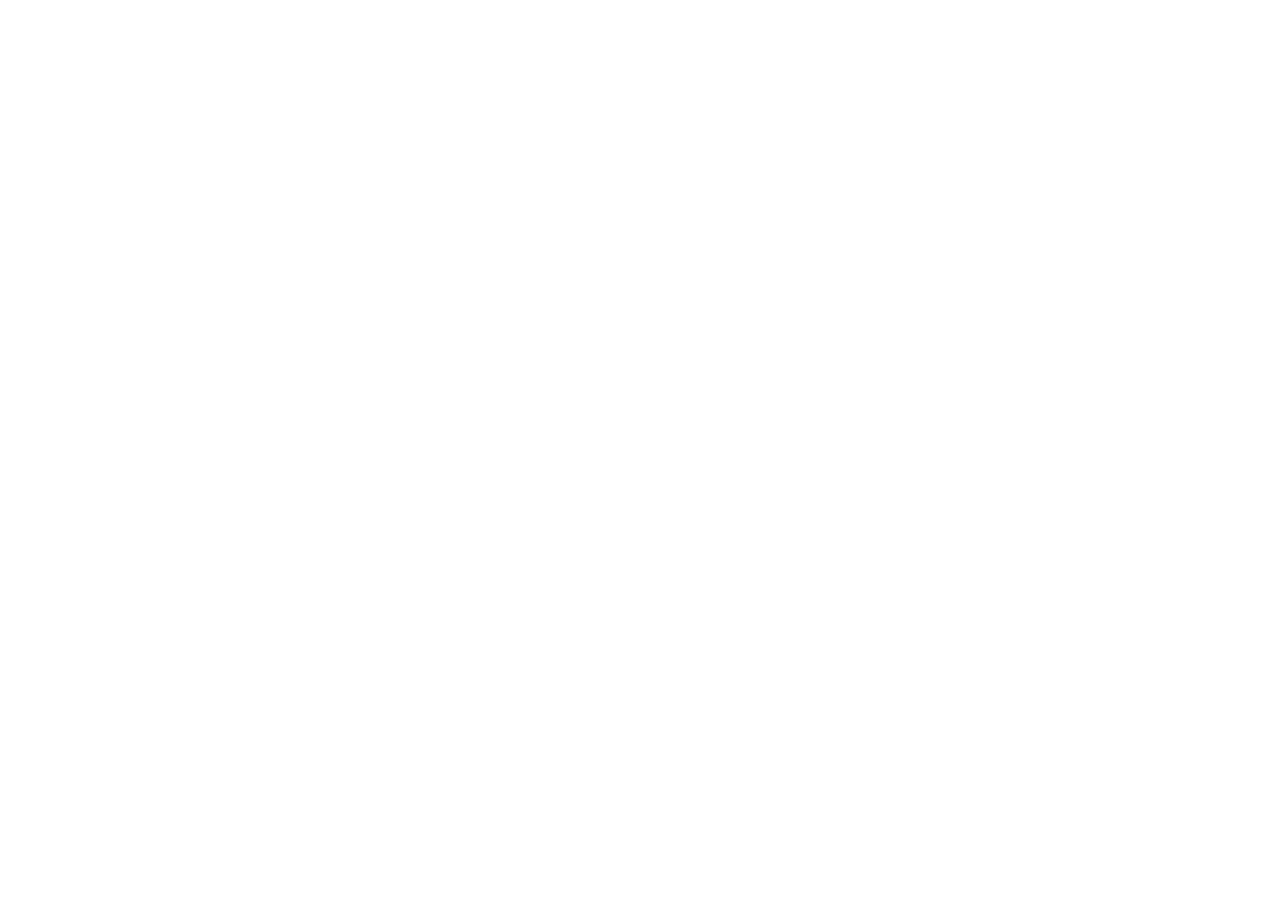
==== index.html @ ac7fb1ed "first commit" ====
<!DOCTYPE html>
<html lang="en">
<head>
    <meta charset="UTF-8">
    <meta name="viewport" content="width=device-width, initial-scale=1.0">
    <title>Document</title>
    <link rel="stylesheet" href="./styles/style.css">
</head>
<body>
    <audio src=""></audio>
</body>
</html>
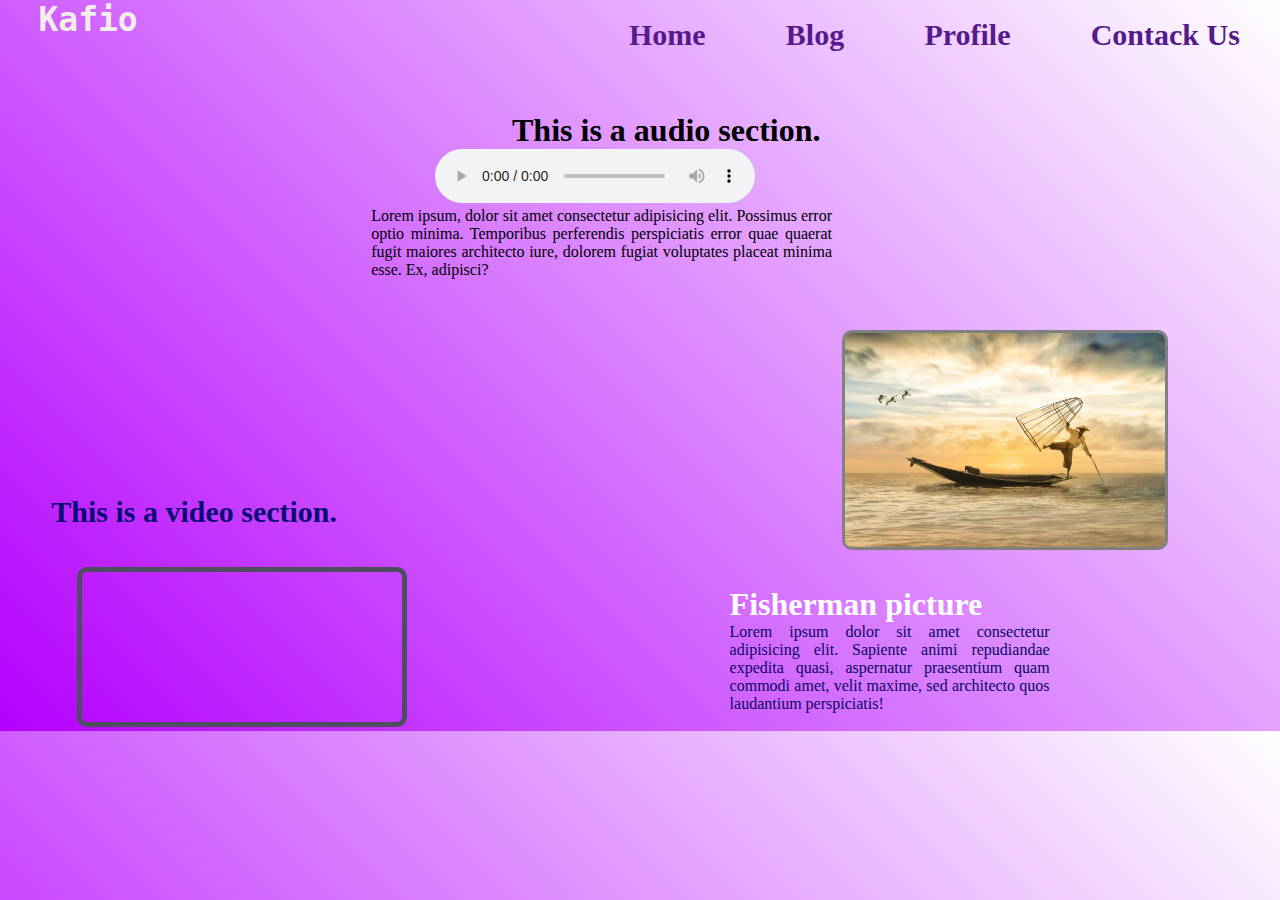
==== commit 435cd567: "added something new" ====
--- a/index.html
+++ b/index.html
@@ -3,10 +3,43 @@
 <head>
     <meta charset="UTF-8">
     <meta name="viewport" content="width=device-width, initial-scale=1.0">
-    <title>Document</title>
+    <title>Module4</title>
     <link rel="stylesheet" href="./styles/style.css">
 </head>
 <body>
-    <audio src=""></audio>
+    <header>
+        <div class="logo">
+           <h1>Kafio</h1>
+        </div>
+        <div class="navber">
+            <ul>
+                 <li><a href="">Home</a></li>
+                <li><a href="">Blog</a></li>
+                <li><a href="">Profile</a></li>
+                <li><a href="">Contack Us</a></li>
+            </ul>
+        </div>
+    </header>
+    <main>
+        <article>
+            <header>
+                <h1>This is a audio section.</h1>
+                <audio controls src="assets/rain-and-thunder-176105.mp3"></audio>
+                <p>
+                    Lorem ipsum, dolor sit amet consectetur adipisicing elit. Possimus error optio minima. Temporibus perferendis perspiciatis error quae quaerat fugit maiores architecto iure, dolorem fugiat voluptates placeat minima esse. Ex, adipisci?
+                </p>
+            </header>
+            <main>
+                <a href="images/fisherman-2739115_1280.jpg"><img src="images/fisherman-2739115_1280.jpg" alt="fisherman"></a>
+                <h1>Fisherman picture</h1>
+                <p>Lorem ipsum dolor sit amet consectetur adipisicing elit. Sapiente animi repudiandae expedita quasi, aspernatur praesentium quam commodi amet, velit maxime, sed architecto quos laudantium perspiciatis!</p>
+                
+            </main>
+            <section>
+                <h1>This is a video section.</h1>
+                <video src="assets/pexels-adem-albayrak-19120716 (1080p).mp4">Alboyrak MP4</video>
+            </section>
+        </article>
+    </main>
 </body>
 </html>--- a/styles/style.css
+++ b/styles/style.css
@@ -0,0 +1,80 @@
+*{
+    margin:0;
+    padding: 0;
+    font-family: cursive;
+}
+body{ background: linear-gradient(45deg, #b400ff, white);}
+header{   }
+.logo{}
+.logo h1{    color: #f2efea;
+    font-weight: 600;
+    font-family: monospace;
+    margin-left: 3%;
+    font-size: 33px;}
+.navber{margin-left: 46%;}
+.navber ul {    display: flex;
+    justify-content: space-around;
+    list-style: none;
+    font-size: 30px;
+    margin-top: -3%;
+    font-family: cursive;}
+.navber ul li{}
+.navber ul li a{       text-decoration: none;
+     font-weight: 600;}
+article{}     
+article header{}
+article header h1{    color: black;
+    margin-left: 40%;
+    margin-top: 60px;}
+article header audio{    margin-left: 34%;
+    width: 25%;}
+article header p{    width: 36%;
+    text-align: justify;
+    margin-left: 29%;
+}
+article main{     width: 25%;
+    margin-left: 57%;
+    margin-top: 4%;}
+article main a{margin-left: 35%;}
+article main a img{    width: 100%;
+    border: 3px solid gray;
+    border-radius: 10px;}
+article main h1{    color: white;
+    margin-top: 10%;}
+article main p{text-align: justify;
+    color: #09095e;}
+section h1{    position: absolute;
+    color: #0c0b75;
+    margin-left: 4%;
+    font-size: 30px;
+    margin-top: -17%;}
+section video{width: 25%;
+    border: 5px solid;
+    border-radius: 10px;
+    color: #4e4e60;
+    margin-left: 6%;
+    margin-top: -15%;}
+
+
+
+
+
+
+
+
+
+
+
+
+
+
+
+
+
+
+
+
+
+
+
+
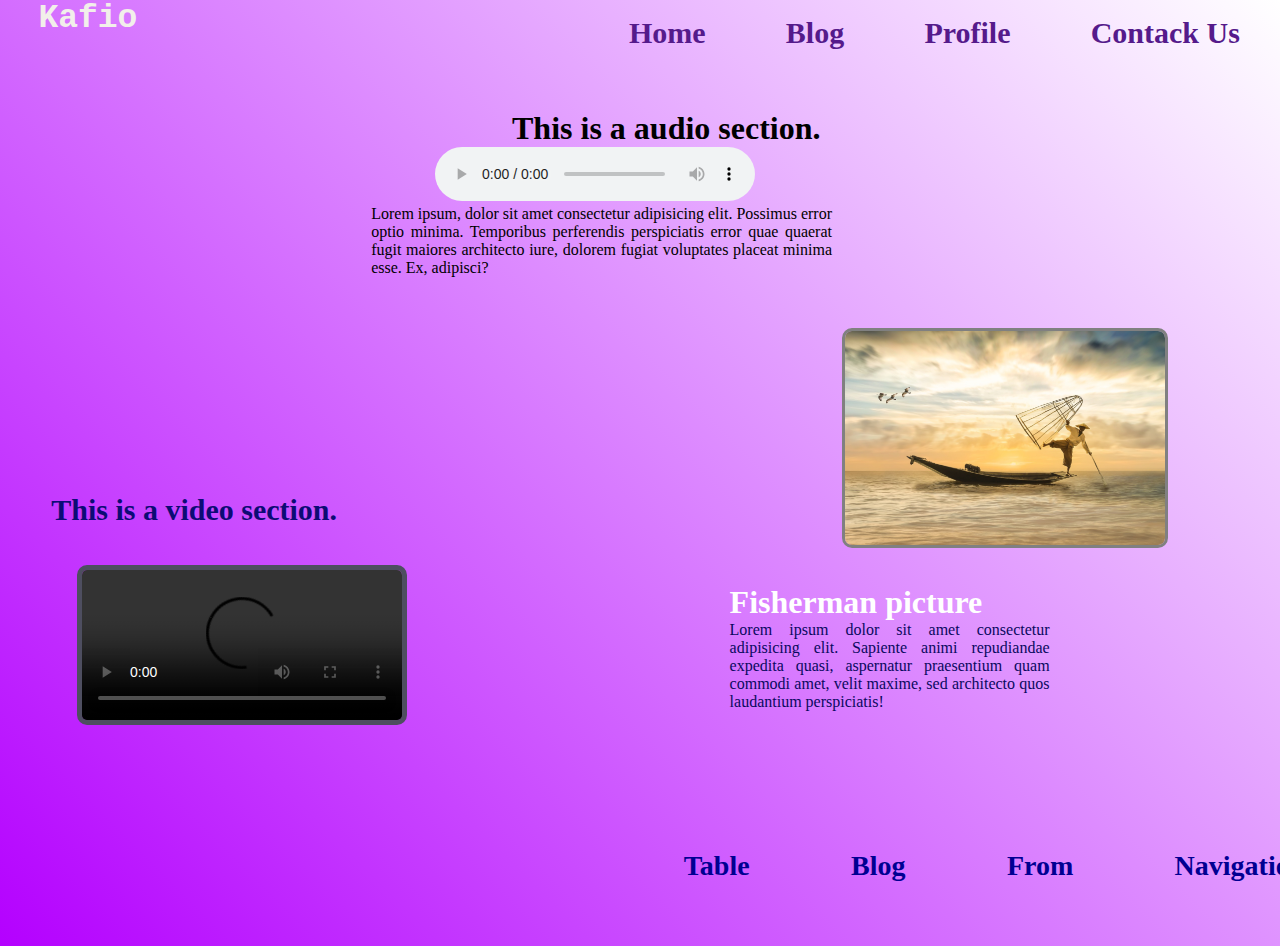
==== commit c5ed7edd: "added something new" ====
--- a/index.html
+++ b/index.html
@@ -37,9 +37,21 @@
             </main>
             <section>
                 <h1>This is a video section.</h1>
-                <video src="assets/pexels-adem-albayrak-19120716 (1080p).mp4">Alboyrak MP4</video>
+                <video controls src="assets/pexels-adem-albayrak-19120716 (1080p).mp4">Alboyrak MP4</video>
             </section>
         </article>
     </main>
+    <article class="one">
+        <header>
+            <nav>
+                <ul>
+                    <li><a href="table.html" target="_blank">Table</a></li>
+                    <li><a href="">Blog</a></li>
+                    <li><a href="">From</a></li>
+                    <li><a href="">Navigation</a></li>
+                </ul>
+            </nav>
+        </header>
+    </article>
 </body>
 </html>--- a/styles/style.css
+++ b/styles/style.css
@@ -54,6 +54,19 @@
     color: #4e4e60;
     margin-left: 6%;
     margin-top: -15%;}
+.one{}
+.one header{}
+.one header nav{    padding: 5%;}
+.one header nav ul{    display: flex;
+    list-style: none;
+    margin-left: 45%;
+    margin-top: 5%;
+    font-size: 28px;
+}
+.one header nav ul li{margin-left: 16%;
+    font-weight: 600;}
+.one header nav ul li a{    text-decoration: none;
+    color: #000092;}
 
 
 
@@ -75,6 +88,3 @@
 
 
 
-
-
-
